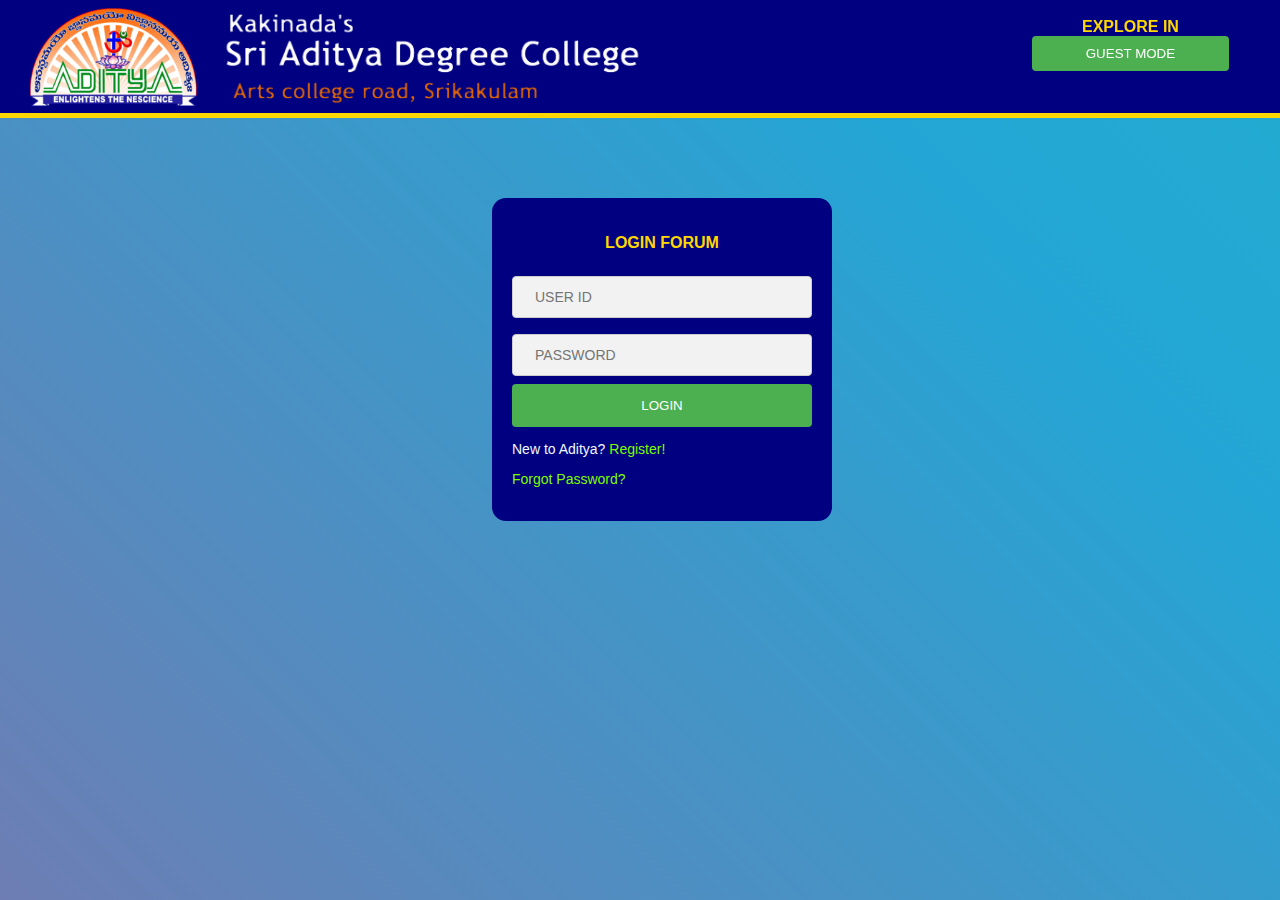
==== index.html @ 7a0337f0 "Add files via upload" ====
<!DOCTYPE html>
<html lang="en" xmlns="http://www.w3.org/1999/html">
<head>
    <meta charset="UTF-8"></meta>
    <meta charset="UTF-8">
    <meta name="description" content="Your destination">
    <meta name="author" content="Sai Surya Chaitanya Dakarapu">
    <meta name="keywords" content="HTML,CSS,JS">
    <meta name="viewport" width=device-width, initial-scale=1.0" media="only screen and (max-device-width: 480px) , only screen and (-webkit-min-device-pixel-ratio: 2) , screen and (-webkit-device-pixel-ratio:1.5)" />
    <meta name="google-site-verification" content="DtL4pfu08OJFgvUJs6hyu-p_ZJJthMzlU7zCfg9MW-Q" />
    <link rel="shortcut icon" href="college_icon.ico" />
    <title>ADITYA DEGREE COLLEGE SRIKAKULAM</title>
    <link rel="stylesheet" href="indexlogin.css" type="text/css"></link>
</head>
<body>
<header>
    &nbsp;&nbsp;&nbsp;&nbsp;&nbsp;&nbsp;<img src="college_logo.png" width=14% ></img>
    <img src="page_title.png" width=35%></img>
</header><hr>
<div class="login-page">
    <div class="form">
        <form class="register-form">
            <input class="fields" type="text" placeholder="FULL NAME OF THE STUDENT" required></input>
            <input class="fields" type="password" placeholder=" PASSWORD" required></input>
            <input class="fields" type="email" placeholder=" EMAIL ID" required></input>
            <input class="fields" type="mobile" placeholder=" MOBILE NUMBER" required></input><br><br>
            <label class="gender">Gender
            <label class="radio-inline">&nbsp;
                <input type="radio" name="gender" required="required">Male</input>
            </label>
            <label class="radio-inline">
                <input type="radio" name="gender" required="required">Female</input>
            </label>
            </label><br>
            <label for="branch">GROUP</label>
            <select class="branch" id="branch" required>
                <option value="">Select</option>
                <optgroup label="Professional Groups">
                    <option value="bca">Bachelor of Computer Applications</option>
                    <option value="bba">Bachelor of Business Administration</option>
                </optgroup>
                <optgroup label="Bachelor of Science (B.Sc)">
                    <option value="mpcs">Maths Physics Computer Science</option>
                    <option value="mecs">Maths Electronics Computer Science</option>
                    <option value="mccs">Maths Chemistry Computer Science</option>
                    <option value="mscs">Maths Statistics Computer Science</option>
                    <option value="mpc">Maths Physics Chemistry</option>
                </optgroup>
            </select>
            <button type="submit">REGISTER</button>
            <p class="message">Already Registered?<a href="#">&nbsp;Login Here!</a></p>
        </form>
        <form class="login-form">
            <p style="text-align: center;font-family: sans-serif;color: #FFD700;font-size: medium"><strong>LOGIN FORUM</strong></p>
            <input class="fields" type="text" placeholder="USER ID" required></input>
            <input class="fields" type="password" placeholder="PASSWORD" required></input>
            <button type="submit">LOGIN</button>
            <p class="message">New to Aditya?<a href="#">&nbsp;Register!</a></p>
            <p><a href="index.html">Forgot Password?</a></p>
        </form>
    </div>
</div>
        <div class="guest-form">
            <p style="text-align: center;font-family: sans-serif;color: #FFD700;font-size: medium"><STRONG>EXPLORE IN </STRONG><button class="guestdata" type="submit" onclick="guestlogin()">GUEST MODE</button></p>
        </div>
<script src="https://code.jquery.com/jquery-3.5.1.min.js"></script>
<script>
$('.message a').click(function(){
 $('form').animate({height:"toggle",opacity: "toggle"}, "slow");
})
</script>
<script>
    function guestlogin() {
        window.location.href="guest_login.html";
    }
</script>
</body>
</html>
---- indexlogin.css ----
body{
    margin: 0;border: 0;
    width: 100%;
    height: 100vh;
    background: linear-gradient(45deg, #E73C7E, #23A6D5, #23D5AB);
    background-size: 400% 400%;
    position: relative;
    animation: change 8s ease-in infinite;
 }
@keyframes change {
            0%{
                background-position: 0 50%;
            }
            50%{
                background-position: 100% 50%;
            }
            100%{
                 background-position: 0 50%;
             }
}
.login-page{
    width: 300px;
    padding: 0;
    margin: auto;
    border:0;
    background-color: #000080;
}
.form{
    position: absolute;
    top:22%;right:35%;
    z-index:2;
    background: #000080;
    max-width: 300px;
    margin: 0 auto 50px;
    padding: 20px;
    text-alligin:center;
    border-radius: 14px;

}
.fields{
    font-family: "Roboto",sans-serif;
    outline: 0;
    background: #F2F2F2;
    width: 100%;
    border: 0;
    margin: 0 0 15px;
    padding: 15px;
    box-sizing: border-box;
    font-size: 14px;
}
.container {
    display: block;
    position: relative;
    padding-left: 20px;
    margin-bottom: 10px;
    cursor: pointer;
    font-size: 16px;
}
.radio-inline {
    display: inline;
}
input[type=text]{
    width: 100%;
    padding: 12px 22px;
    margin: 8px 0;
    display: inline-block;
    border: 1px solid #ccc;
    border-radius: 4px;
    box-sizing: border-box;
}
select{
    width: 76%;
    padding: 8px 18px;
    margin: 8px 0;
    display: inline-block;
    border: 1px solid #ccc;
    border-radius: 4px;
    box-sizing: border-box;
}
button[type=submit] {
    width: 100%;
    background-color: #4CAF50;
    color: white;
    padding: 14px 18px;
    border: none;
    border-radius: 4px;
    cursor: pointer;
    font-weight: initial;
}
header {
    position: fixed;
    padding: 0px;
    border-bottom-color:#FFD700;
    width: 100%;
    border-bottom-width: 5px;
    border-bottom-style: solid;
    background-color:#000080;
    max-width: 100%;
    background-size: cover;
    margin: 0;
    z-index: 1;
}
.register-form{
    font-family: sans-serif;
    color: aliceblue;
}
button[type=submit]:hover,button[type=submit]:active{
    background-color: #FF8C00;
}
input[type=password]{
    width: 100%;
    padding: 12px 22px;
    margin: 8px 0;
    display: inline-block;
    border: 1px solid #ccc;
    border-radius: 4px;
    box-sizing: border-box;
}
a{
    text-decoration: none;
    color: lawngreen;
}
p{
    color: aliceblue;
    font-family: sans-serif;
    font-size: 14px;
}
a:hover,a:active{
    color: #FF8C00;
}
.form .register-form{
    display: none;
}
hr{
    margin: 0;
    border: 0;
    padding-top:4px;
    background-color: #4CAF50;
}
.guest-form{
    position: absolute;
    top:0.2%;right:4%;
    z-index: 2;
}
p button[type=submit]{
    width: 100%;
    background-color: #4CAF50;
    color: white;
    padding: 10px 3px;
    border: none;
    border-radius: 4px;
    cursor: pointer;
    font-weight: initial;
}
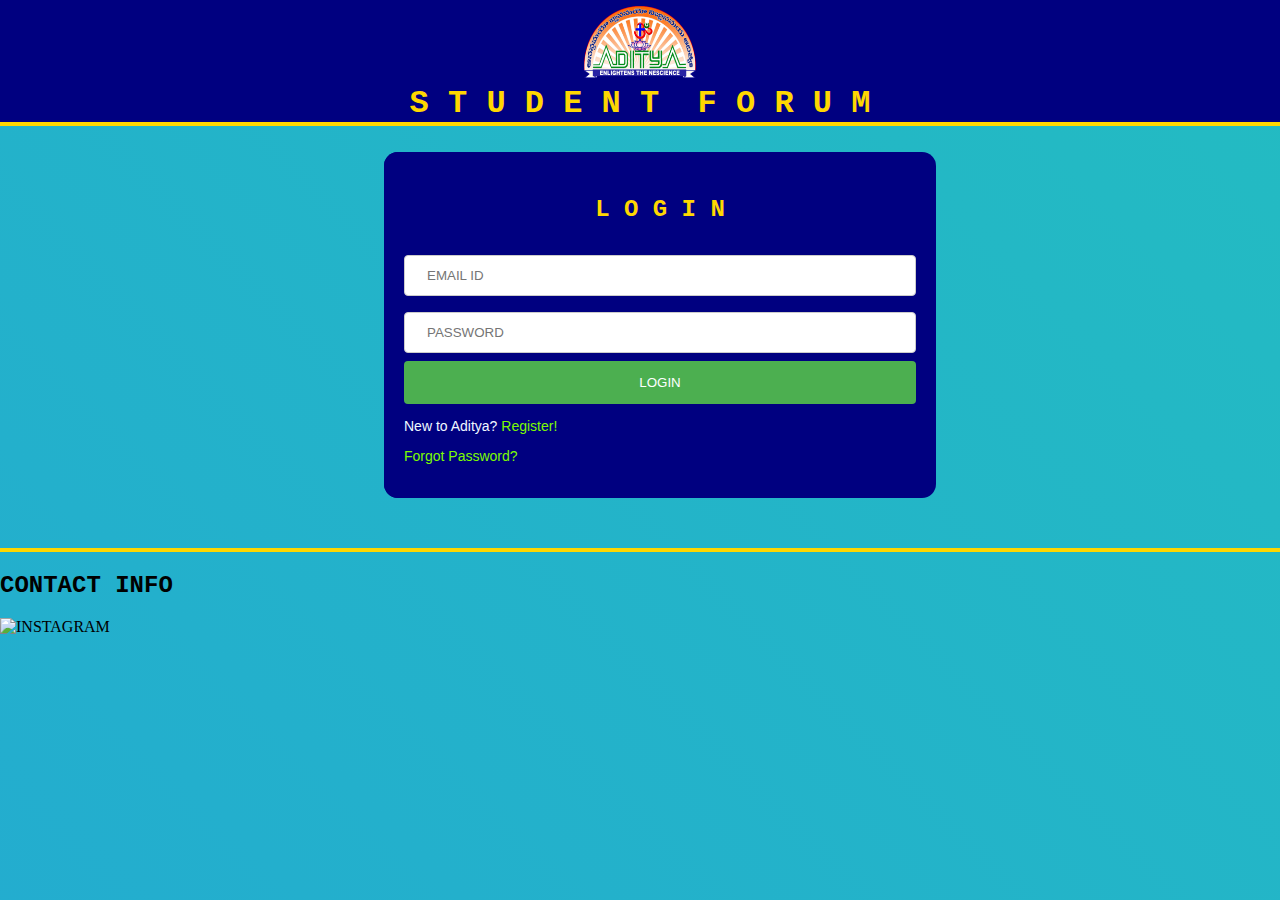
==== commit cbfb4877: "Add files via upload" ====
--- a/index.html
+++ b/index.html
@@ -1,78 +1,98 @@
 <!DOCTYPE html>
-<html lang="en" xmlns="http://www.w3.org/1999/html">
+<html lang="eng">
 <head>
     <meta charset="UTF-8"></meta>
     <meta charset="UTF-8">
     <meta name="description" content="Your destination">
     <meta name="author" content="Sai Surya Chaitanya Dakarapu">
     <meta name="keywords" content="HTML,CSS,JS">
-    <meta name="viewport" width=device-width, initial-scale=1.0" media="only screen and (max-device-width: 480px) , only screen and (-webkit-min-device-pixel-ratio: 2) , screen and (-webkit-device-pixel-ratio:1.5)" />
+    <meta name="viewport" content="width=device-width, initial-scale=1.00, maximum-scale=2.00, minimum-scale=1.00" />
     <meta name="google-site-verification" content="DtL4pfu08OJFgvUJs6hyu-p_ZJJthMzlU7zCfg9MW-Q" />
-    <link rel="shortcut icon" href="college_icon.ico" />
-    <title>ADITYA DEGREE COLLEGE SRIKAKULAM</title>
+    <link rel="shortcut icon" href="adityalogo_uvh_icon.ico" />
+    <title>ADITYA DEGREE STUDENTS FORUM</title>
     <link rel="stylesheet" href="indexlogin.css" type="text/css"></link>
 </head>
 <body>
-<header>
-    &nbsp;&nbsp;&nbsp;&nbsp;&nbsp;&nbsp;<img src="college_logo.png" width=14% ></img>
-    <img src="page_title.png" width=35%></img>
-</header><hr>
+    <header>
+        <div class="headribbon">
+            <img height="80px" width="120px" src="college_logo.png"></img>
+            <div class="pagetitle"><strong>S&nbsp;T&nbsp;U&nbsp;D&nbsp;E&nbsp;N&nbsp;T&nbsp;&nbsp;F&nbsp;O&nbsp;R&nbsp;U&nbsp;M</strong></div>
+        </div>
+    </header><hr>
+    <section></section>
 <div class="login-page">
     <div class="form">
-        <form class="register-form">
-            <input class="fields" type="text" placeholder="FULL NAME OF THE STUDENT" required></input>
-            <input class="fields" type="password" placeholder=" PASSWORD" required></input>
-            <input class="fields" type="email" placeholder=" EMAIL ID" required></input>
-            <input class="fields" type="mobile" placeholder=" MOBILE NUMBER" required></input><br><br>
+        <form class="register-form" action="registerpage.php" method="POST">
+            <p style="text-align: center;font-family: 'Courier New', Courier, monospace;color: #FFD700;font-size: x-large"><strong>R&nbsp;E&nbsp;G&nbsp;I&nbsp;S&nbsp;T&nbsp;E&nbsp;R</strong></p>
+            <input type="text" name = rname placeholder="FULL NAME OF THE STUDENT" required></input>
+            <input type="password" name = pass placeholder=" PASSWORD" required></input>
+            <input type="email" name = remail placeholder=" EMAIL ID" required></input>
+            <input type="mobile" name = rmobile placeholder=" MOBILE NUMBER" required></input><br>
             <label class="gender">Gender
-            <label class="radio-inline">&nbsp;
-                <input type="radio" name="gender" required="required">Male</input>
+            <label class="radio-inline">&nbsp;&nbsp;&nbsp;
+                <input type="radio" name="rgender" required="required" value="Male">Male</input>
             </label>
             <label class="radio-inline">
-                <input type="radio" name="gender" required="required">Female</input>
+                <input type="radio" name="rgender" required="required" value="Female">Female</input>
             </label>
             </label><br>
             <label for="branch">GROUP</label>
             <select class="branch" id="branch" required>
-                <option value="">Select</option>
+                <option>Select</option>
                 <optgroup label="Professional Groups">
-                    <option value="bca">Bachelor of Computer Applications</option>
-                    <option value="bba">Bachelor of Business Administration</option>
+                    <option name="rgroup" value="BCA">Bachelor of Computer Applications</option>
+                    <option name="rgroup" value="BBA">Bachelor of Business Administration</option>
                 </optgroup>
                 <optgroup label="Bachelor of Science (B.Sc)">
-                    <option value="mpcs">Maths Physics Computer Science</option>
-                    <option value="mecs">Maths Electronics Computer Science</option>
-                    <option value="mccs">Maths Chemistry Computer Science</option>
-                    <option value="mscs">Maths Statistics Computer Science</option>
-                    <option value="mpc">Maths Physics Chemistry</option>
+                    <option name="rgroup" value="MPCs">Maths Physics Computer Science</option>
+                    <option name="rgroup" value="MECs">Maths Electronics Computer Science</option>
+                    <option name="rgroup" value="MCCs">Maths Chemistry Computer Science</option>
+                    <option name="rgroup" value="MSCs">Maths Statistics Computer Science</option>
+                    <option name="rgroup" value="MPC">Maths Physics Chemistry</option>
                 </optgroup>
             </select>
-            <button type="submit">REGISTER</button>
+            <button id="login-redirect" type="submit">REGISTER</button>
             <p class="message">Already Registered?<a href="#">&nbsp;Login Here!</a></p>
         </form>
-        <form class="login-form">
-            <p style="text-align: center;font-family: sans-serif;color: #FFD700;font-size: medium"><strong>LOGIN FORUM</strong></p>
-            <input class="fields" type="text" placeholder="USER ID" required></input>
-            <input class="fields" type="password" placeholder="PASSWORD" required></input>
-            <button type="submit">LOGIN</button>
+        <form class="login-form" action="loginpage.php" method="POST">
+            <p style="text-align: center;font-family: 'Courier New', Courier, monospace;color: #FFD700;font-size: x-large"><strong>L&nbsp;O&nbsp;G&nbsp;I&nbsp;N</strong></p>
+            <input name="remail" type="email" placeholder="EMAIL ID" required></input>
+            <input name="pass" type="password" placeholder="PASSWORD" required></input>
+            <button id="under-construction-page" type="submit">LOGIN</button>
             <p class="message">New to Aditya?<a href="#">&nbsp;Register!</a></p>
-            <p><a href="index.html">Forgot Password?</a></p>
+            <p><a href="https://ps.w.org/under-construction-page/assets/screenshot-2.png?rev=1840052">Forgot Password?</a></p>
         </form>
     </div>
 </div>
-        <div class="guest-form">
+</section>
+<hr>
+ <!--div class="guest-form">
             <p style="text-align: center;font-family: sans-serif;color: #FFD700;font-size: medium"><STRONG>EXPLORE IN </STRONG><button class="guestdata" type="submit" onclick="guestlogin()">GUEST MODE</button></p>
-        </div>
-<script src="https://code.jquery.com/jquery-3.5.1.min.js"></script>
-<script>
-$('.message a').click(function(){
- $('form').animate({height:"toggle",opacity: "toggle"}, "slow");
-})
-</script>
-<script>
-    function guestlogin() {
-        window.location.href="guest_login.html";
-    }
-</script>
+        </div-->
+        <script src="https://code.jquery.com/jquery-3.5.1.min.js"></script>
+        <script>
+            $('.message a').click(function(){
+         $('form').animate({height:"toggle",opacity: "toggle"}, "slow");
+        })
+        </script>
+        <script>
+            function guestlogin() {
+                window.location.href="guest_login.html";
+            }
+        </script>
+        <script type="text/javascript">
+            document.getElementById("under-construction-page").onclick = function () {
+                location.href = "https://ps.w.org/under-construction-page/assets/screenshot-2.png?rev=1840052";
+            };
+        </script>
+        <script type="text/javascript">
+            document.getElementById("login-redirect").onclick = function () {
+                location.href = "http://b.aditya.ac.in/analysis/student_login.php";
+            };
+        </script>
+        <footer>
+            <h2 style="font-family: 'Courier New', Courier, monospace;">CONTACT INFO</h2>
+            <img width="50%" src="instalogo.png" alt="INSTAGRAM">
+        </footer>
 </body>
 </html>--- a/indexlogin.css
+++ b/indexlogin.css
@@ -1,11 +1,29 @@
+html{
+    height: 100%;
+}
+header {
+    position: relative;
+    border: 0px;
+    border-bottom-color:#FFD700;
+    background-color:#000080;
+    margin: 0;
+    z-index: 1;
+    text-align: center;
+    padding: 0px;
+    font-family: 'Courier New', Courier, monospace;
+    color: gold;
+}
+.heading{
+    padding-bottom: 20;
+    font-size: x-large;
+}
 body{
-    margin: 0;border: 0;
-    width: 100%;
-    height: 100vh;
+    border: 0;
     background: linear-gradient(45deg, #E73C7E, #23A6D5, #23D5AB);
-    background-size: 400% 400%;
+    background-size: 400% 1000%;
     position: relative;
     animation: change 8s ease-in infinite;
+    margin: 0px;
  }
 @keyframes change {
             0%{
@@ -19,23 +37,24 @@
              }
 }
 .login-page{
-    width: 300px;
+    position:relative;
     padding: 0;
     margin: auto;
     border:0;
     background-color: #000080;
+    align-items: center;
+    border-radius: 14px;
 }
 .form{
-    position: absolute;
-    top:22%;right:35%;
-    z-index:2;
+    position: relative;
+    z-index:1;
     background: #000080;
-    max-width: 300px;
     margin: 0 auto 50px;
     padding: 20px;
-    text-alligin:center;
+    align-items: center;
+    display: block;
     border-radius: 14px;
-
+    margin-top: 5%;
 }
 .fields{
     font-family: "Roboto",sans-serif;
@@ -47,6 +66,7 @@
     padding: 15px;
     box-sizing: border-box;
     font-size: 14px;
+    border-radius: 3px;
 }
 .container {
     display: block;
@@ -59,7 +79,7 @@
 .radio-inline {
     display: inline;
 }
-input[type=text]{
+input[type=text],input[type=password],input[type=email],input[type=mobile]{
     width: 100%;
     padding: 12px 22px;
     margin: 8px 0;
@@ -87,34 +107,12 @@
     cursor: pointer;
     font-weight: initial;
 }
-header {
-    position: fixed;
-    padding: 0px;
-    border-bottom-color:#FFD700;
-    width: 100%;
-    border-bottom-width: 5px;
-    border-bottom-style: solid;
-    background-color:#000080;
-    max-width: 100%;
-    background-size: cover;
-    margin: 0;
-    z-index: 1;
-}
 .register-form{
     font-family: sans-serif;
     color: aliceblue;
 }
 button[type=submit]:hover,button[type=submit]:active{
     background-color: #FF8C00;
-}
-input[type=password]{
-    width: 100%;
-    padding: 12px 22px;
-    margin: 8px 0;
-    display: inline-block;
-    border: 1px solid #ccc;
-    border-radius: 4px;
-    box-sizing: border-box;
 }
 a{
     text-decoration: none;
@@ -135,7 +133,7 @@
     margin: 0;
     border: 0;
     padding-top:4px;
-    background-color: #4CAF50;
+    background-color: gold;
 }
 .guest-form{
     position: absolute;
@@ -152,3 +150,86 @@
     cursor: pointer;
     font-weight: initial;
 }
+@media only screen and (min-width:0px) and (max-width:480px) {
+    .form{
+        width: 100%;
+        float: right;
+        left: 7%;
+        position: relative;
+    }
+    .login-page{
+        width: 80%;
+    }
+    .login-forum{
+        width: 100%;
+    }
+    .pagetitle{
+        font-size: larger;
+    }
+}
+@media only screen and (min-width: 481px) and (max-width:768px) {
+    .form{
+        width: 100%;
+    }
+    .login-page{
+        width: 50%;
+    }
+    .login-forum{
+        width: 100%;
+    }
+    .pagetitle{
+        font-size: xx-large;
+    }
+}
+@media only screen and (min-width: 769px) and (max-width:1024px) {
+    .form{
+        width: 100%;
+    }
+    .login-page{
+        width: 50%;
+    }
+    .login-forum{
+        width: 100%;
+    }
+    .pagetitle{
+        font-size: xx-large;
+    }
+}
+@media only screen and (min-width: 1025px) and (max-width:1440px) {
+    .form{
+        width: 100%;
+    }
+    .login-page{
+        width: 40%;
+    }
+    .login-forum{
+        width: 100%;
+    }
+    .pagetitle{
+        font-size: xx-large;
+    }
+}
+@media screen and (min-width: 1441px) and (max-width:2560px) {
+    .form{
+        width: 100%;
+    }
+    .login-page{
+        width: 40%;
+    }
+    .login-forum{
+        width: 100%;
+    }
+    .pagetitle{
+        font-size: xx-large;
+    }
+}
+.footer{
+    position: relative;
+    background-color:#000080;
+    margin: 0;
+    z-index: 1;
+    text-align: center;
+    padding: 0px;
+    font-family: 'Courier New', Courier, monospace;
+    color: gold;
+}